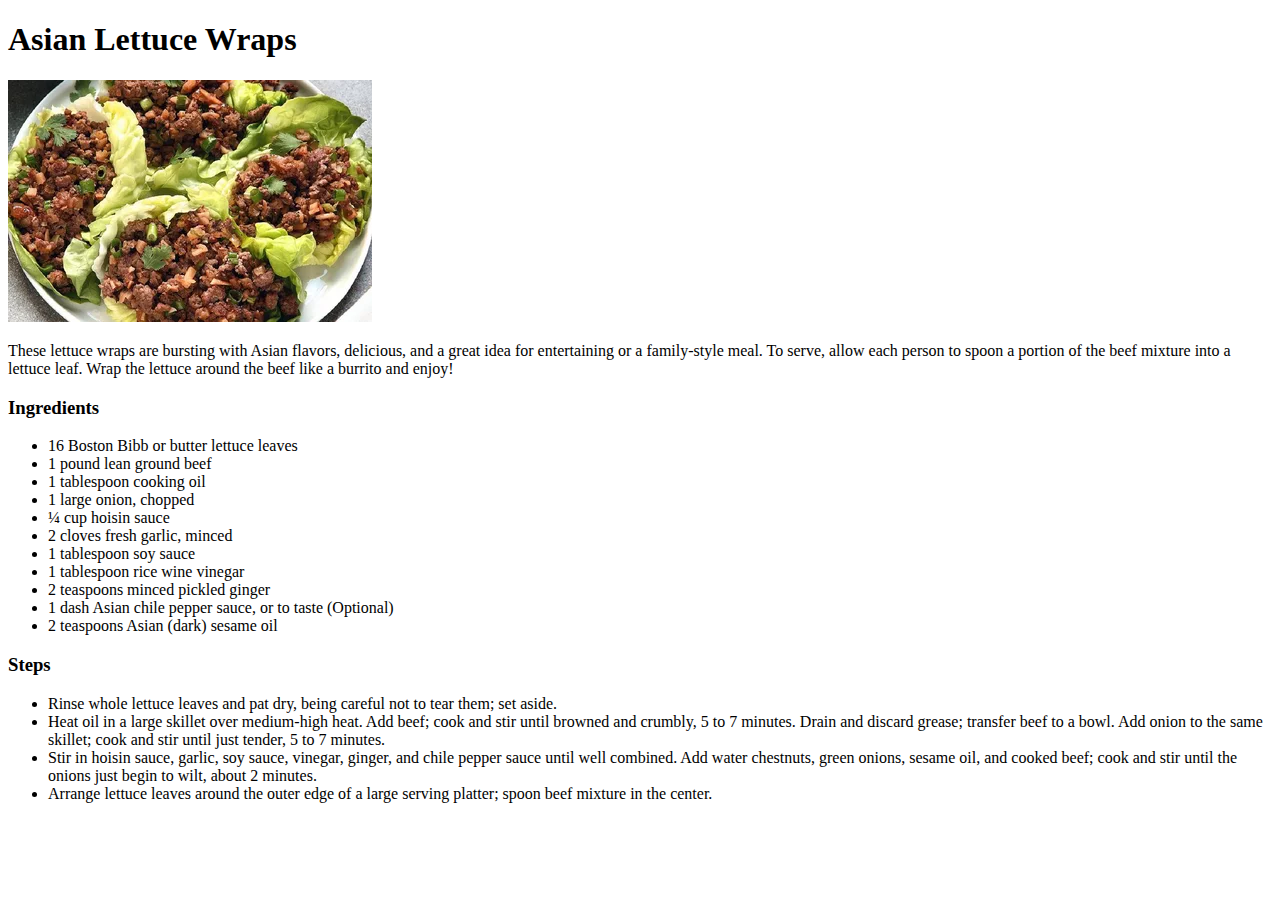
==== recipes/AsianLettuceWraps.html @ 97a25c34 "Basic HTML recipe document" ====
<!DOCTYPE html>
<html lang="en">
<head>
    <meta charset="UTF-8">
    <meta name="viewport" content="width=device-width, initial-scale=1.0">
    <title>Asian Lettuce Wraps</title>
</head>
<body>
   <h1>Asian Lettuce Wraps</h1>
   <img src="images/2630776-asian-lettuce-wraps-Chefd-1x1-1-b10d1fecc65748a4b4c60113da62a863.webp" alt="Asian Lettuce Wraps" width="364" height="242"> 
   <p>These lettuce wraps are bursting with Asian flavors, delicious, and a great idea for entertaining or a family-style meal. To serve, allow each person to spoon a portion of the beef mixture into a lettuce leaf. Wrap the lettuce around the beef like a burrito and enjoy!</p>
   <h3>Ingredients</h3>
   <ul>
    <li>16 Boston Bibb or butter lettuce leaves</li>
    <li>1 pound lean ground beef</li>
    <li>1 tablespoon cooking oil</li>
    <li>1 large onion, chopped</li>
    <li>¼ cup hoisin sauce</li>
    <li>2 cloves fresh garlic, minced</li>
    <li>1 tablespoon soy sauce</li>
    <li>1 tablespoon rice wine vinegar</li>
    <li>2 teaspoons minced pickled ginger</li>
    <li>1 dash Asian chile pepper sauce, or to taste (Optional)</li>
    <li>2 teaspoons Asian (dark) sesame oil</li>
   </ul>
   <h3>Steps</h3>
    <ul>
        <li>Rinse whole lettuce leaves and pat dry, being careful not to tear them; set aside.
        </li>
        <li>Heat oil in a large skillet over medium-high heat. Add beef; cook and stir until browned and crumbly, 5 to 7 minutes. Drain and discard grease; transfer beef to a bowl. Add onion to the same skillet; cook and stir until just tender, 5 to 7 minutes.
        </li>
        <li>Stir in hoisin sauce, garlic, soy sauce, vinegar, ginger, and chile pepper sauce until well combined. Add water chestnuts, green onions, sesame oil, and cooked beef; cook and stir until the onions just begin to wilt, about 2 minutes.
        </li>
        <li>Arrange lettuce leaves around the outer edge of a large serving platter; spoon beef mixture in the center.
        </li>
        
    </ul>
</body>
</html>
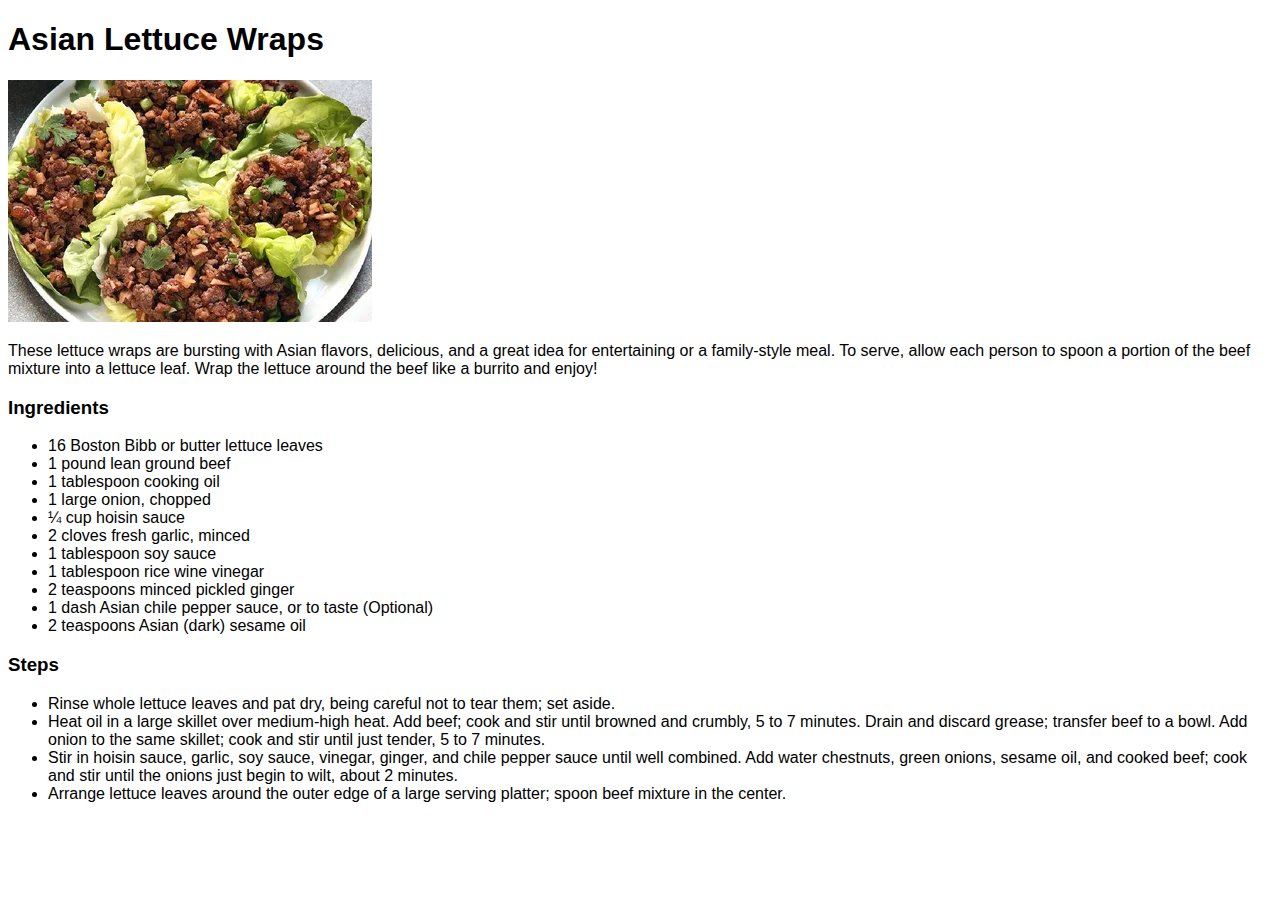
==== commit 1dc2b4a8: "Linked the style.css file to the subpages" ====
--- a/recipes/AsianLettuceWraps.html
+++ b/recipes/AsianLettuceWraps.html
@@ -4,6 +4,7 @@
     <meta charset="UTF-8">
     <meta name="viewport" content="width=device-width, initial-scale=1.0">
     <title>Asian Lettuce Wraps</title>
+    <link rel="stylesheet" href="../style.css">
 </head>
 <body>
    <h1>Asian Lettuce Wraps</h1>
--- a/style.css
+++ b/style.css
@@ -0,0 +1,11 @@
+* {
+    font-family: Verdana, Geneva, Tahoma, sans-serif;
+}
+.title {
+    color: blue;
+    text-align: center;
+}
+ul li a{
+    color: black;
+    font-family: ;
+}